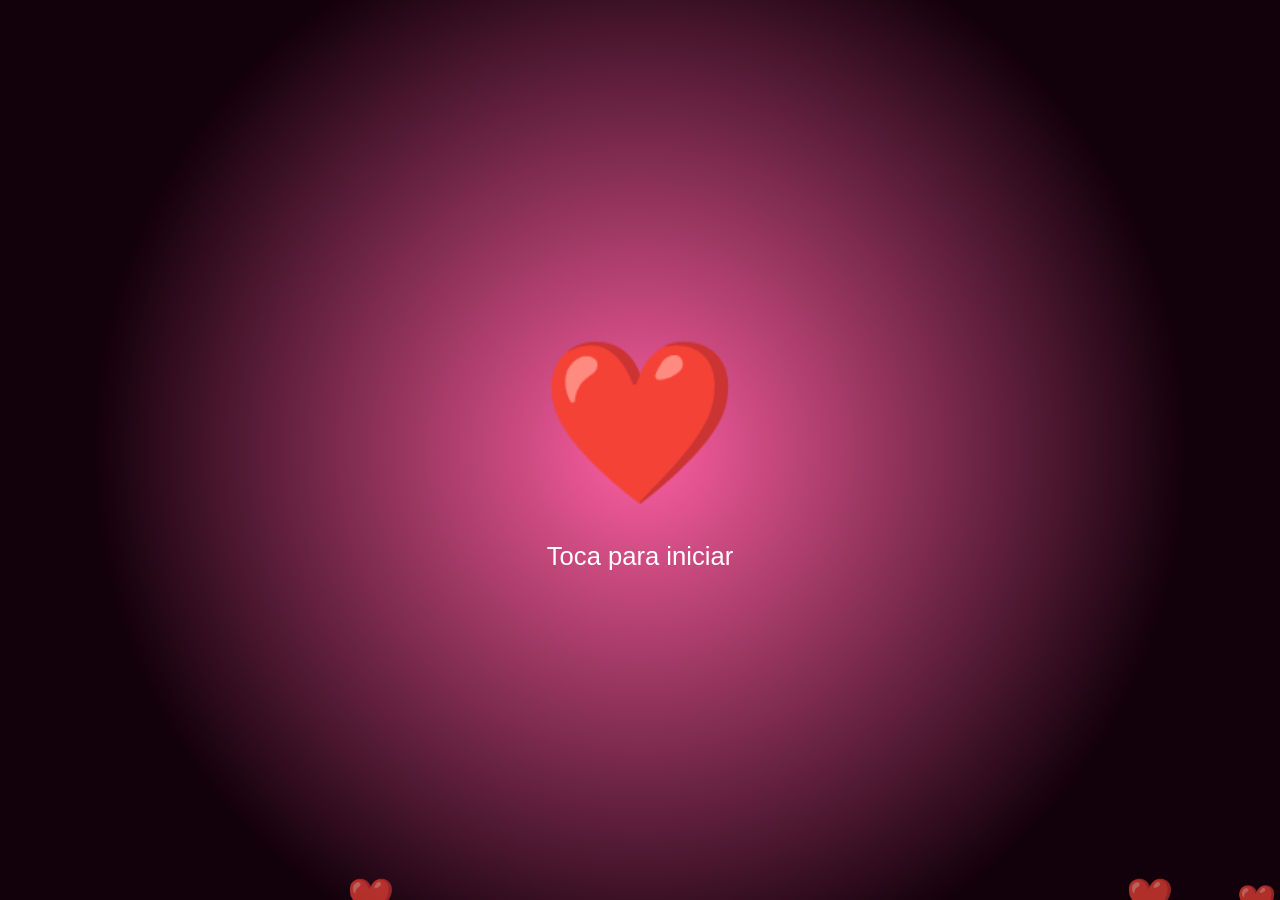
==== index.html @ 6045005a "Update and rename main.html to index.html" ====
<!DOCTYPE html>
<html lang="es">
<head>
  <meta charset="UTF-8">
  <title>Para Mi Amor ❤️</title>
  <link rel="stylesheet" href="css/style.css">
</head>

<body>

<div id="inicio" onclick="iniciar()">
  <div style="text-align:center">
    <div class="corazon">❤️</div>
    <div class="texto">Toca para iniciar</div>
  </div>
</div>

<div id="contenido">

  <!-- TIMER -->
  <div class="card">
    <h2>Nuestro tiempo juntos 💕</h2>
    <div class="grid">
      <div class="caja"><span id="y">0</span><br>AÑOS</div>
      <div class="caja"><span id="m">0</span><br>MESES</div>
      <div class="caja"><span id="d">0</span><br>DÍAS</div>
      <div class="caja"><span id="h">0</span><br>HORAS</div>
      <div class="caja"><span id="min">0</span><br>MIN</div>
      <div class="caja"><span id="s">0</span><br>SEG</div>
    </div>
  </div>

  <!-- MUSICA -->
  <div class="card">
    <h2>Nuestra canción 🎶</h2>
    <div class="album" id="album">
        <img src="images/foto1.jpg">
    </div>
    <input type="range" id="barra" value="0">
    <button onclick="cambiarCancionAtras()">⏮️</button> 
    <button onclick="playPause()">⏯️</button>
    <button onclick="cambiarCancionAdelante()">⏭️</button> 
    <audio id="audio" src="music/Reik.mp3"></audio>
    <div id="timeDisplay">
        <span id="currentTime">00:00</span> / <span id="durationTime">00:00</span>
    </div>
    <div id="songName">Reik - Pero Te Conocí</div> 
  </div>

  <!-- RECUERDOS -->
  <div class="card">
    <h2>Nuestros recuerdos 📸</h2>
    <div class="escena">
      <div class="cilindro" id="cilindro">
        <img src="images/foto2.jpeg">
        <img src="images/foto3.jpeg">
        <img src="images/foto4.jpeg">
        <img src="images/foto5.jpeg">
        <img src="images/foto6.jpeg">
        <img src="images/foto7.jpeg">
      </div>
    </div>
  </div>

  <!-- CARTA -->
  <div class="card carta" onclick="abrirCarta()">
    <h2>Mi amor 💖</h2>
    Hoy celebramos cada momento que hemos compartido juntos, desde ese primer día hasta hoy, donde hemos recorrido un hermoso camino. No solo han pasado días y meses, sino también recuerdos que atesoro profundamente en mi corazón.
    Te amo con todo mi ser y cada segundo a tu lado es un regalo que siempre agradeceré. Este tiempo juntos es solo el comienzo de nuestra historia. Gracias por ser mi alegría, mi paz y la razón de mi sonrisa diaria.
    Te amo hoy, mañana y siempre. ❤️
  </div>

</div>

<script src="script.js"></script> <!-- Enlace al archivo JS -->

</body>
</html>
---- css/style.css ----
body {
  margin: 0;
  font-family: 'Segoe UI', sans-serif;
  background: linear-gradient(#ffd1dc, #ff9eb5);
  overflow-x: hidden;
}

/* corazones */
.corazon-flotante {
  position: fixed;
  bottom: -20px;
  animation: subir 6s linear infinite;
  opacity: .7;
}
@keyframes subir {
  to {
    transform: translateY(-110vh);
    opacity: 0;
  }
}

/* INTRO */
#inicio {
  height: 100vh;
  display: flex;
  justify-content: center;
  align-items: center;
  background: radial-gradient(circle, #ff5fa2, #12000a 70%);
}
.corazon {
  font-size: 160px;
  animation: latido 1.4s infinite;
}
@keyframes latido {
  50% {
    transform: scale(1.5);
  }
}
.texto {
  color: white;
  font-size: 1.6em;
  margin-top: 25px;
}

/* CONTENIDO */
#contenido {
  display: none;
  padding: 25px;
}

.card {
  background: #ffeaf0;
  border: 3px dashed #ff5f9e;
  border-radius: 25px;
  padding: 25px;
  max-width: 360px;
  margin: 30px auto;
  text-align: center;
  color: #b4004e;
}

/* TIMER */
.grid {
  display: grid;
  grid-template-columns: repeat(3, 1fr);
  gap: 10px;
}
.caja {
  background: white;
  border-radius: 15px;
  padding: 10px;
  font-weight: bold;
}

/* MUSICA */
.album {
  width: 130px;
  height: 130px;
  margin: 10px auto;
  border-radius: 50%;
  overflow: hidden;
  border: 5px solid #ff5f9e;
  animation: rotar 8s linear infinite;
  animation-play-state: paused;
}
.album img {
  width: 100%;
  height: 100%;
  object-fit: cover;
}
@keyframes rotar {
  to {
    transform: rotate(360deg);
  }
}

#barra {
  width: 100%;
  accent-color: #ff5f9e;
}
button {
  background: #ff5f9e;
  border: none;
  color: white;
  padding: 10px 20px;
  border-radius: 20px;
  font-size: 20px;
  cursor: pointer;
}

/* CILINDRO */
.escena {
  display: flex;
  justify-content: center;
  perspective: 900px;
}
.cilindro {
  position: relative;
  width: 140px;
  height: 180px;
  transform-style: preserve-3d;
}
.cilindro img {
  position: absolute;
  width: 120px;
  height: 160px;
  border-radius: 15px;
  object-fit: cover;
  box-shadow: 0 5px 12px rgba(0, 0, 0, .4);
}

.cilindro img:nth-child(1) {
  transform: rotateY(0deg) translateZ(200px);
}
.cilindro img:nth-child(2) {
  transform: rotateY(60deg) translateZ(200px);
}
.cilindro img:nth-child(3) {
  transform: rotateY(120deg) translateZ(200px);
}
.cilindro img:nth-child(4) {
  transform: rotateY(180deg) translateZ(200px);
}
.cilindro img:nth-child(5) {
  transform: rotateY(240deg) translateZ(200px);
}
.cilindro img:nth-child(6) {
  transform: rotateY(300deg) translateZ(200px);
}

/* CARTA */
.carta {
  line-height: 1.5;
  color: #a80046;
}
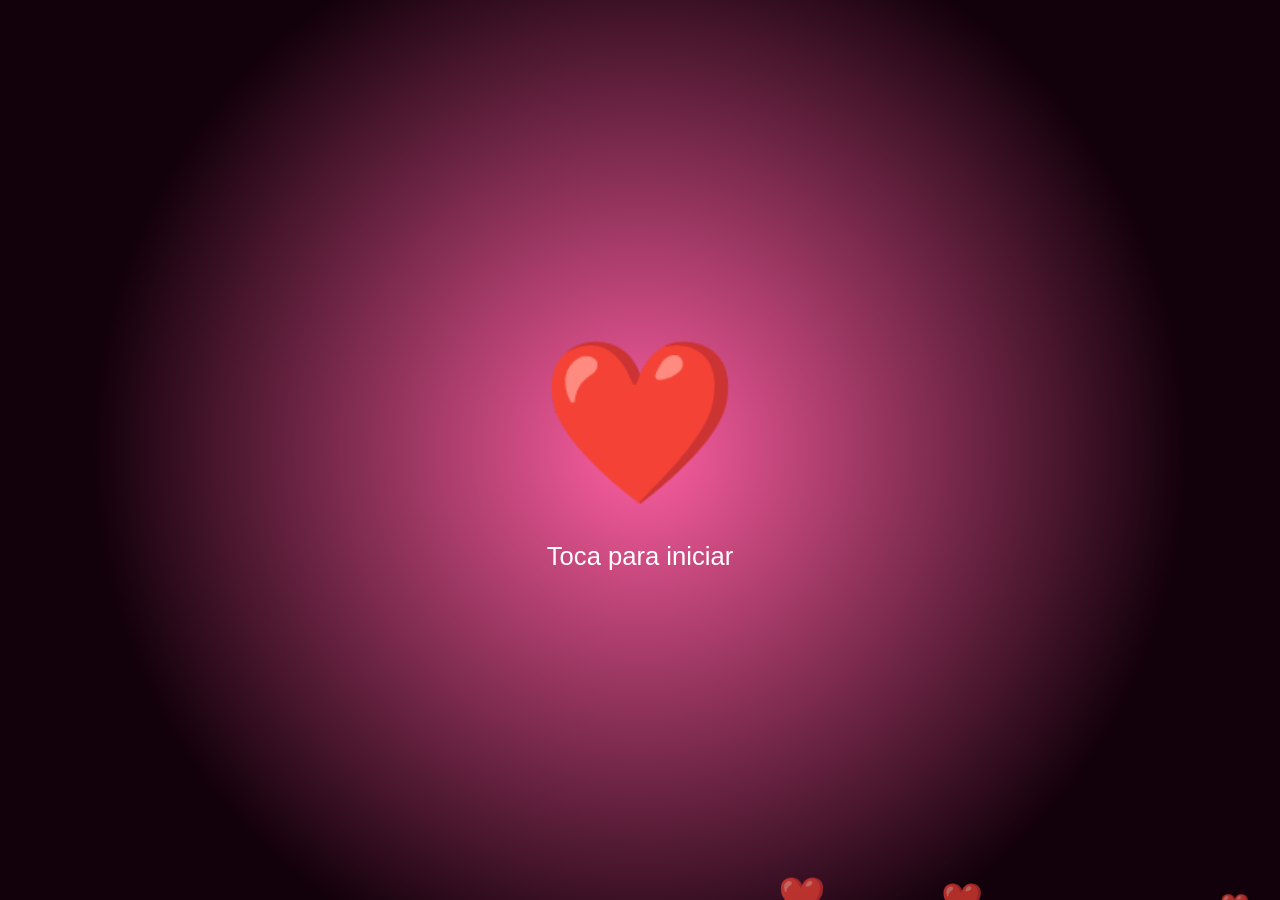
==== commit 437418f7: "Update index.html" ====
--- a/index.html
+++ b/index.html
@@ -40,7 +40,7 @@
     <button onclick="cambiarCancionAtras()">⏮️</button> 
     <button onclick="playPause()">⏯️</button>
     <button onclick="cambiarCancionAdelante()">⏭️</button> 
-    <audio id="audio" src="music/Reik.mp3"></audio>
+    <audio id="audio" src="https://drive.google.com/uc?export=download&id=15I0KS8uUSEmPXC55HxE8cVrG85Y2CSKi"></audio>
     <div id="timeDisplay">
         <span id="currentTime">00:00</span> / <span id="durationTime">00:00</span>
     </div>
@@ -79,3 +79,4 @@
 
 
 
+
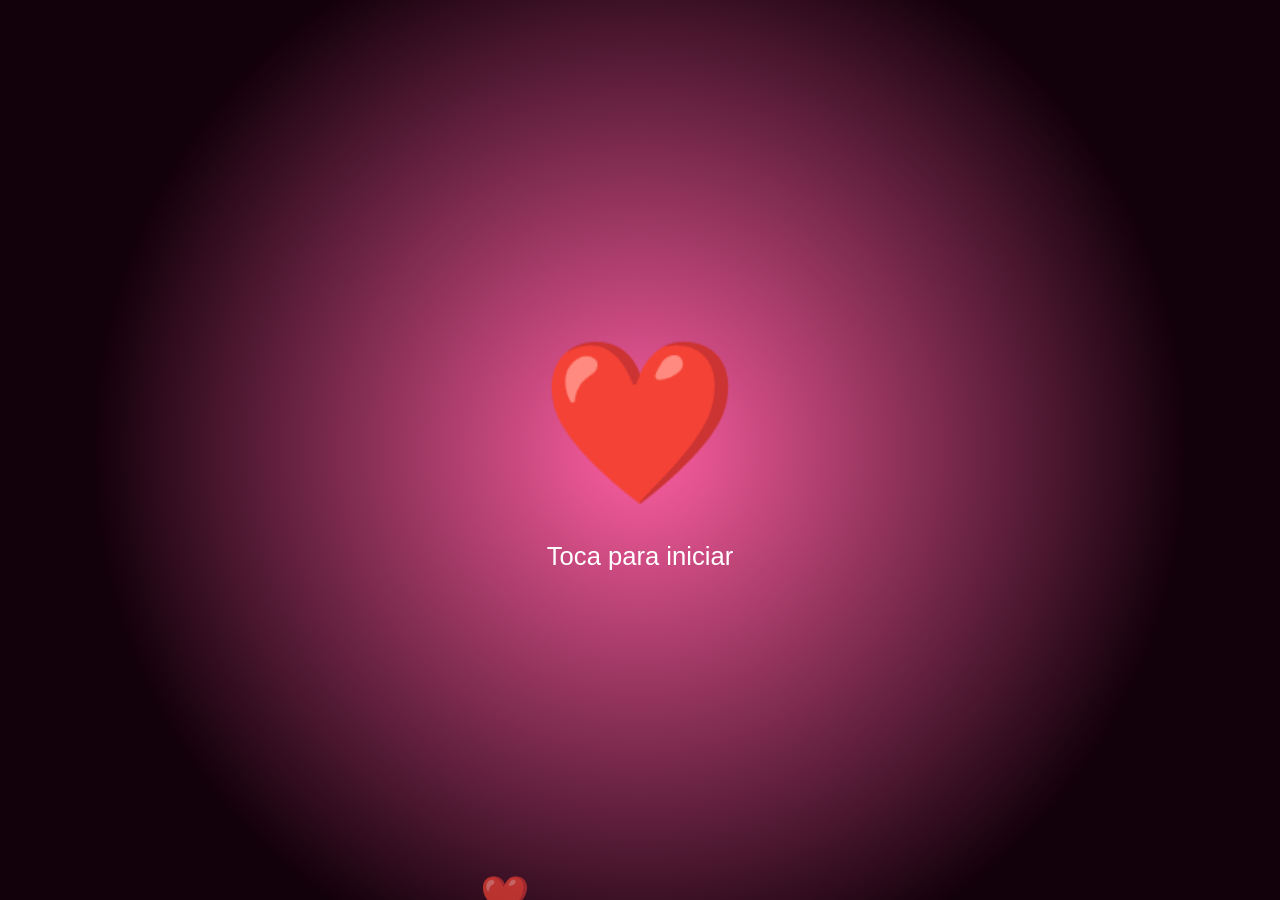
==== commit c81c99c3: "Update index.html" ====
--- a/index.html
+++ b/index.html
@@ -40,7 +40,7 @@
     <button onclick="cambiarCancionAtras()">⏮️</button> 
     <button onclick="playPause()">⏯️</button>
     <button onclick="cambiarCancionAdelante()">⏭️</button> 
-    <audio id="audio" src="https://drive.google.com/uc?export=download&id=15I0KS8uUSEmPXC55HxE8cVrG85Y2CSKi"></audio>
+    <audio id="audio" src="music/Reik.mp3"></audio>
     <div id="timeDisplay">
         <span id="currentTime">00:00</span> / <span id="durationTime">00:00</span>
     </div>
@@ -80,3 +80,4 @@
 
 
 
+
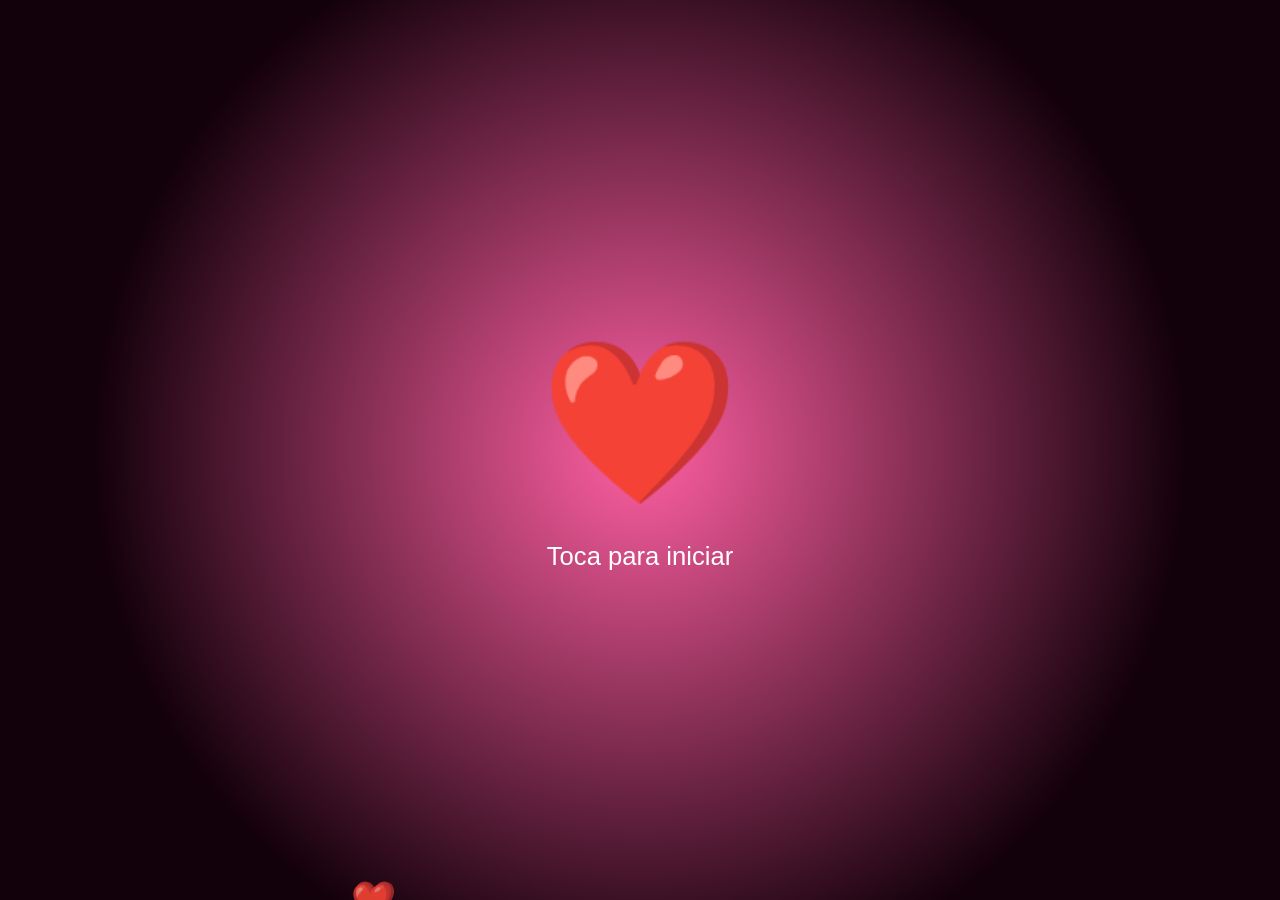
==== commit 66fbbc86: "Update index.html" ====
--- a/index.html
+++ b/index.html
@@ -40,7 +40,7 @@
     <button onclick="cambiarCancionAtras()">⏮️</button> 
     <button onclick="playPause()">⏯️</button>
     <button onclick="cambiarCancionAdelante()">⏭️</button> 
-    <audio id="audio" src="music/Reik.mp3"></audio>
+    <audio id="audio" src="music/reik.mp3"></audio>
     <div id="timeDisplay">
         <span id="currentTime">00:00</span> / <span id="durationTime">00:00</span>
     </div>
@@ -81,3 +81,4 @@
 
 
 
+
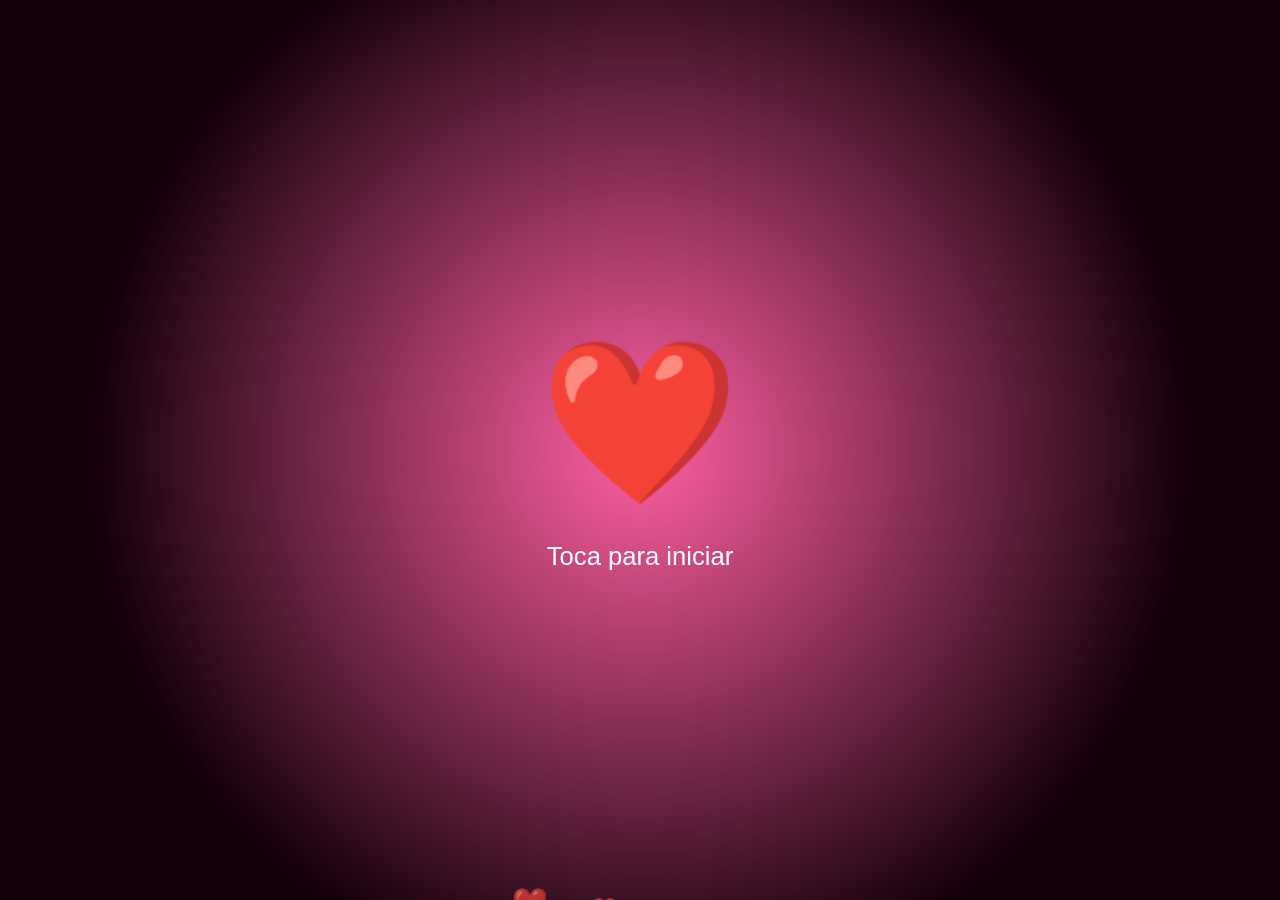
==== commit 1763d4c1: "Update index.html" ====
--- a/index.html
+++ b/index.html
@@ -40,7 +40,7 @@
     <button onclick="cambiarCancionAtras()">⏮️</button> 
     <button onclick="playPause()">⏯️</button>
     <button onclick="cambiarCancionAdelante()">⏭️</button> 
-    <audio id="audio" src="music/reik.mp3"></audio>
+    <audio id="audio" src="./music/reik.mp3"></audio>
     <div id="timeDisplay">
         <span id="currentTime">00:00</span> / <span id="durationTime">00:00</span>
     </div>
@@ -82,3 +82,4 @@
 
 
 
+
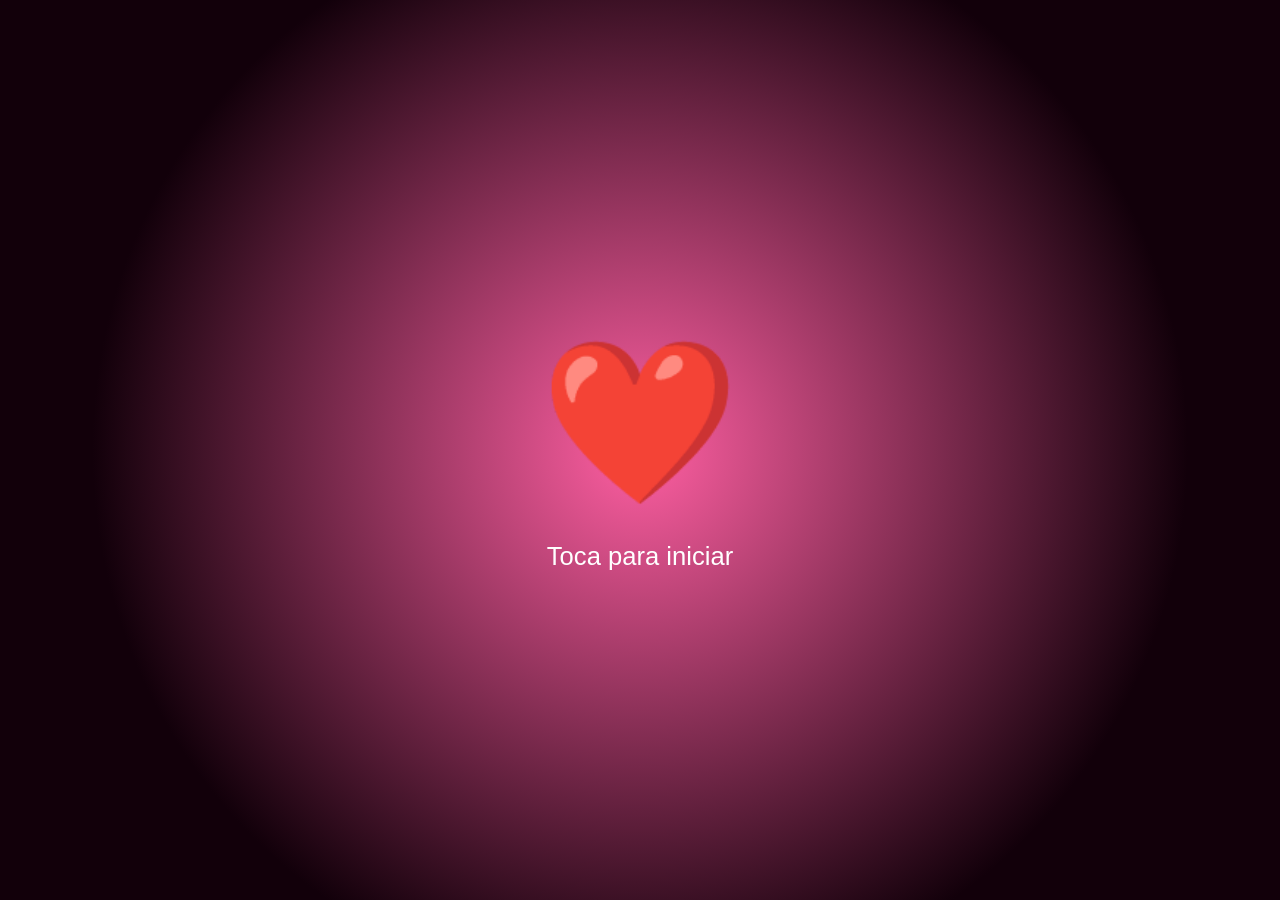
==== commit 430a7ce9: "Update index.html" ====
--- a/index.html
+++ b/index.html
@@ -40,7 +40,7 @@
     <button onclick="cambiarCancionAtras()">⏮️</button> 
     <button onclick="playPause()">⏯️</button>
     <button onclick="cambiarCancionAdelante()">⏭️</button> 
-    <audio id="audio" src="./music/reik.mp3"></audio>
+    <audio id="audio" src="music/reik.mp3"></audio>
     <div id="timeDisplay">
         <span id="currentTime">00:00</span> / <span id="durationTime">00:00</span>
     </div>
@@ -83,3 +83,4 @@
 
 
 
+
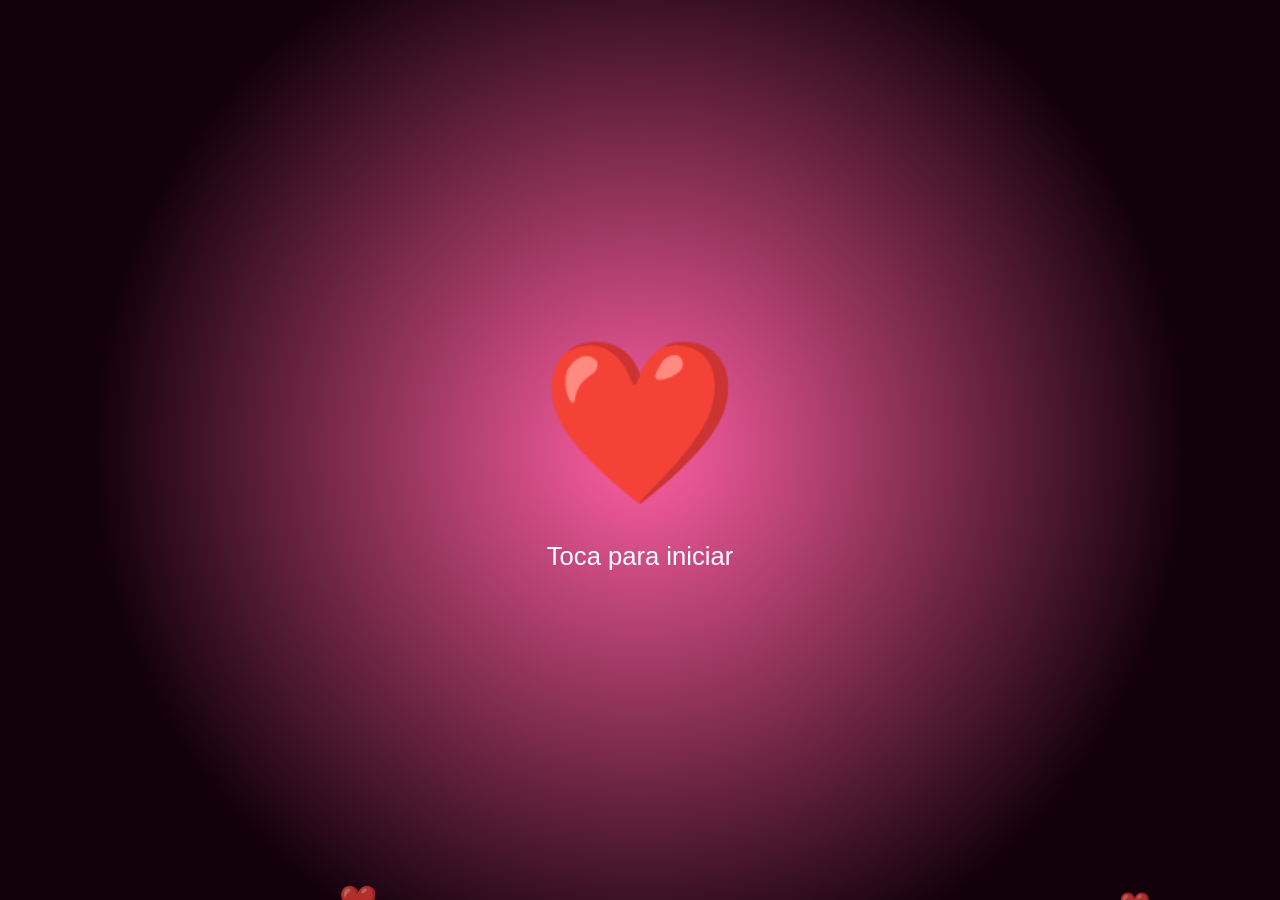
==== commit 42c1a7a5: "Update index.html" ====
--- a/index.html
+++ b/index.html
@@ -65,7 +65,7 @@
   <!-- CARTA -->
   <div class="card carta" onclick="abrirCarta()">
     <h2>Mi amor 💖</h2>
-    Hoy celebramos cada momento que hemos compartido juntos, desde ese primer día hasta hoy, donde hemos recorrido un hermoso camino. No solo han pasado días y meses, sino también recuerdos que atesoro profundamente en mi corazón.
+    Hoy celebramos cada momento que hemos compartido juntos, desde ese primer día hasta hoy, donde hemos recorrido un hermoso camino. No solo han pasado días, sino también recuerdos que atesoro profundamente en mi corazón.
     Te amo con todo mi ser y cada segundo a tu lado es un regalo que siempre agradeceré. Este tiempo juntos es solo el comienzo de nuestra historia. Gracias por ser mi alegría, mi paz y la razón de mi sonrisa diaria.
     Te amo hoy, mañana y siempre. ❤️
   </div>
@@ -84,3 +84,4 @@
 
 
 
+
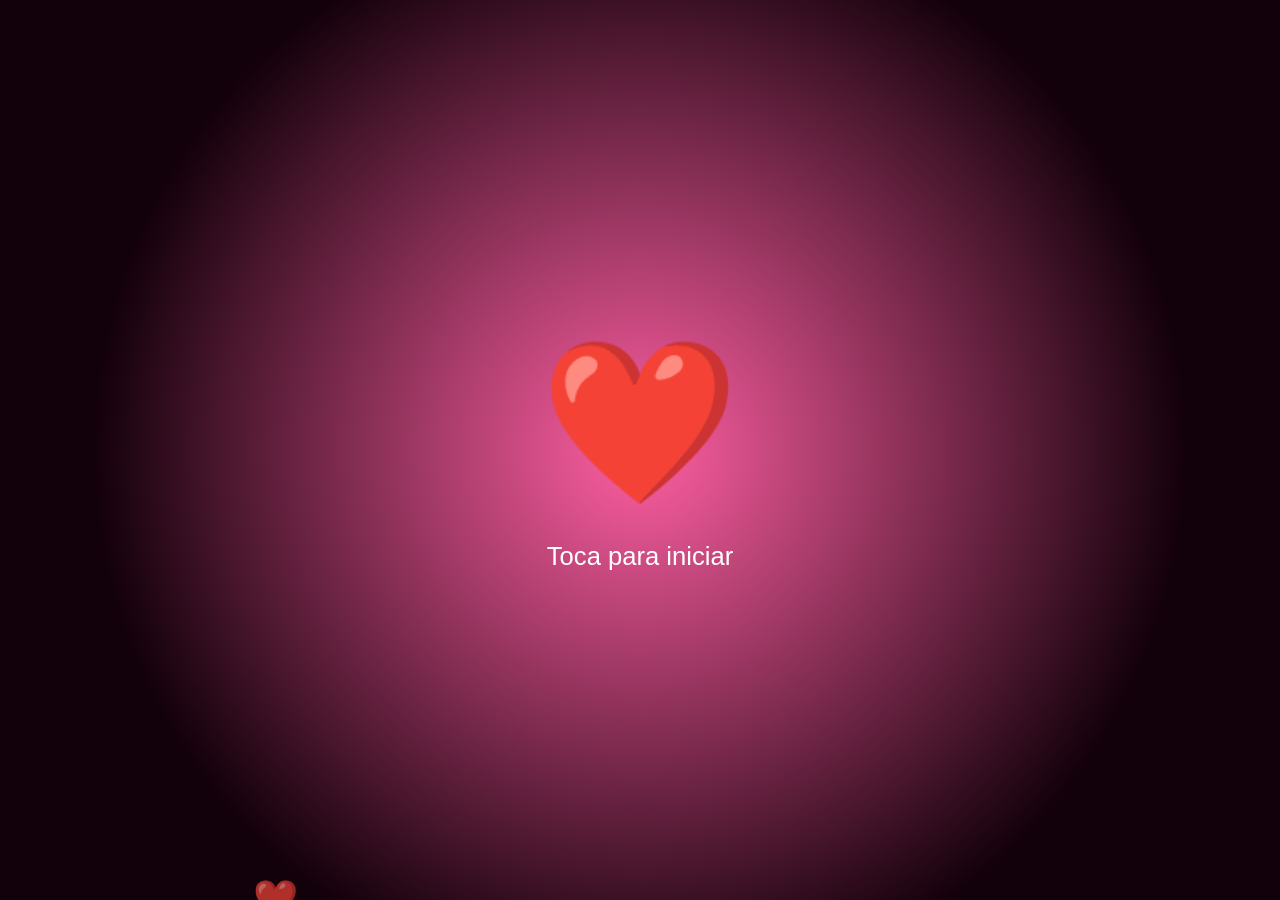
==== commit 734233bf: "Update index.html" ====
--- a/index.html
+++ b/index.html
@@ -3,16 +3,226 @@
 <head>
   <meta charset="UTF-8">
   <title>Para Mi Amor ❤️</title>
-  <link rel="stylesheet" href="css/style.css">
+  <style>
+    body {
+      margin: 0;
+      font-family: 'Segoe UI', sans-serif;
+      background: linear-gradient(#ffd1dc, #ff9eb5);
+      overflow-x: hidden;
+    }
+
+    /* CORAZONES */
+    .corazon-flotante {
+      position: fixed;
+      bottom: -20px;
+      animation: subir 6s linear infinite;
+      opacity: .7;
+    }
+    @keyframes subir {
+      to {
+        transform: translateY(-110vh);
+        opacity: 0;
+      }
+    }
+
+    /* INTRO */
+    #inicio {
+      height: 100vh;
+      display: flex;
+      justify-content: center;
+      align-items: center;
+      background: radial-gradient(circle, #ff5fa2, #12000a 70%);
+      flex-direction: column;
+      text-align: center;
+      cursor: pointer;
+    }
+    .corazon {
+      font-size: 160px;
+      animation: latido 1.4s infinite;
+    }
+    @keyframes latido {
+      50% { transform: scale(1.5); }
+    }
+    .texto {
+      color: white;
+      font-size: 1.6em;
+      margin-top: 25px;
+    }
+
+    /* CONTENIDO */
+    #contenido {
+      display: none;
+      padding: 25px;
+    }
+
+    .card {
+      background: #ffeaf0;
+      border: 3px dashed #ff5f9e;
+      border-radius: 25px;
+      padding: 25px;
+      max-width: 360px;
+      margin: 30px auto;
+      text-align: center;
+      color: #b4004e;
+    }
+
+    /* TIMER */
+    .grid {
+      display: grid;
+      grid-template-columns: repeat(3, 1fr);
+      gap: 10px;
+    }
+    .caja {
+      background: white;
+      border-radius: 15px;
+      padding: 10px;
+      font-weight: bold;
+    }
+
+    /* MUSICA */
+    .album {
+      width: 130px;
+      height: 130px;
+      margin: 10px auto;
+      border-radius: 50%;
+      overflow: hidden;
+      border: 5px solid #ff5f9e;
+      animation: rotar 8s linear infinite;
+      animation-play-state: paused;
+    }
+    .album img {
+      width: 100%;
+      height: 100%;
+      object-fit: cover;
+    }
+    @keyframes rotar {
+      to { transform: rotate(360deg); }
+    }
+
+    #barra {
+      width: 100%;
+      accent-color: #ff5f9e;
+    }
+    button {
+      background: #ff5f9e;
+      border: none;
+      color: white;
+      padding: 10px 20px;
+      border-radius: 20px;
+      font-size: 20px;
+      cursor: pointer;
+    }
+
+    /* CILINDRO */
+    .escena {
+      display: flex;
+      justify-content: center;
+      perspective: 900px;
+    }
+    .cilindro {
+      position: relative;
+      width: 140px;
+      height: 180px;
+      transform-style: preserve-3d;
+    }
+    .cilindro img {
+      position: absolute;
+      width: 120px;
+      height: 160px;
+      border-radius: 15px;
+      object-fit: cover;
+      box-shadow: 0 5px 12px rgba(0, 0, 0, .4);
+    }
+    .cilindro img:nth-child(1) { transform: rotateY(0deg) translateZ(200px); }
+    .cilindro img:nth-child(2) { transform: rotateY(60deg) translateZ(200px); }
+    .cilindro img:nth-child(3) { transform: rotateY(120deg) translateZ(200px); }
+    .cilindro img:nth-child(4) { transform: rotateY(180deg) translateZ(200px); }
+    .cilindro img:nth-child(5) { transform: rotateY(240deg) translateZ(200px); }
+    .cilindro img:nth-child(6) { transform: rotateY(300deg) translateZ(200px); }
+
+    /* CARTA */
+    .carta {
+      line-height: 1.5;
+      color: #a80046;
+    }
+
+    /* ===================== */
+    /* RESPONSIVE MÓVIL       */
+    /* ===================== */
+    @media screen and (max-width: 480px) {
+      #inicio {
+        height: 120vh;  
+        padding: 20px;
+      }
+      .corazon {
+        font-size: 140px; 
+      }
+      .texto {
+        font-size: 1.5em; 
+        margin-top: 20px;
+      }
+      .card {
+        max-width: 90%;
+        padding: 20px;
+        margin: 20px auto;
+      }
+      .grid {
+        grid-template-columns: repeat(2, 1fr);
+        gap: 8px;
+      }
+      .caja {
+        padding: 8px;
+        font-size: 14px;
+      }
+      .album {
+        width: 100px;
+        height: 100px;
+      }
+      button {
+        font-size: 16px;
+        padding: 8px 16px;
+      }
+      .escena {
+        perspective: 600px;
+      }
+      .cilindro {
+        width: 100px;
+        height: 130px;
+      }
+      .cilindro img {
+        width: 90px;
+        height: 120px;
+      }
+      .carta {
+        font-size: 14px;
+        line-height: 1.4;
+      }
+    }
+
+    @media screen and (min-width: 481px) and (max-width: 768px) {
+      #inicio {
+        height: 110vh;
+        padding: 20px;
+      }
+      .corazon {
+        font-size: 150px;
+      }
+      .texto {
+        font-size: 1.55em;
+      }
+      .album {
+        width: 120px;
+        height: 120px;
+      }
+    }
+  </style>
 </head>
 
 <body>
 
 <div id="inicio" onclick="iniciar()">
-  <div style="text-align:center">
-    <div class="corazon">❤️</div>
-    <div class="texto">Toca para iniciar</div>
-  </div>
+  <div class="corazon">❤️</div>
+  <div class="texto">Toca para iniciar</div>
 </div>
 
 <div id="contenido">
@@ -85,3 +295,4 @@
 
 
 
+
